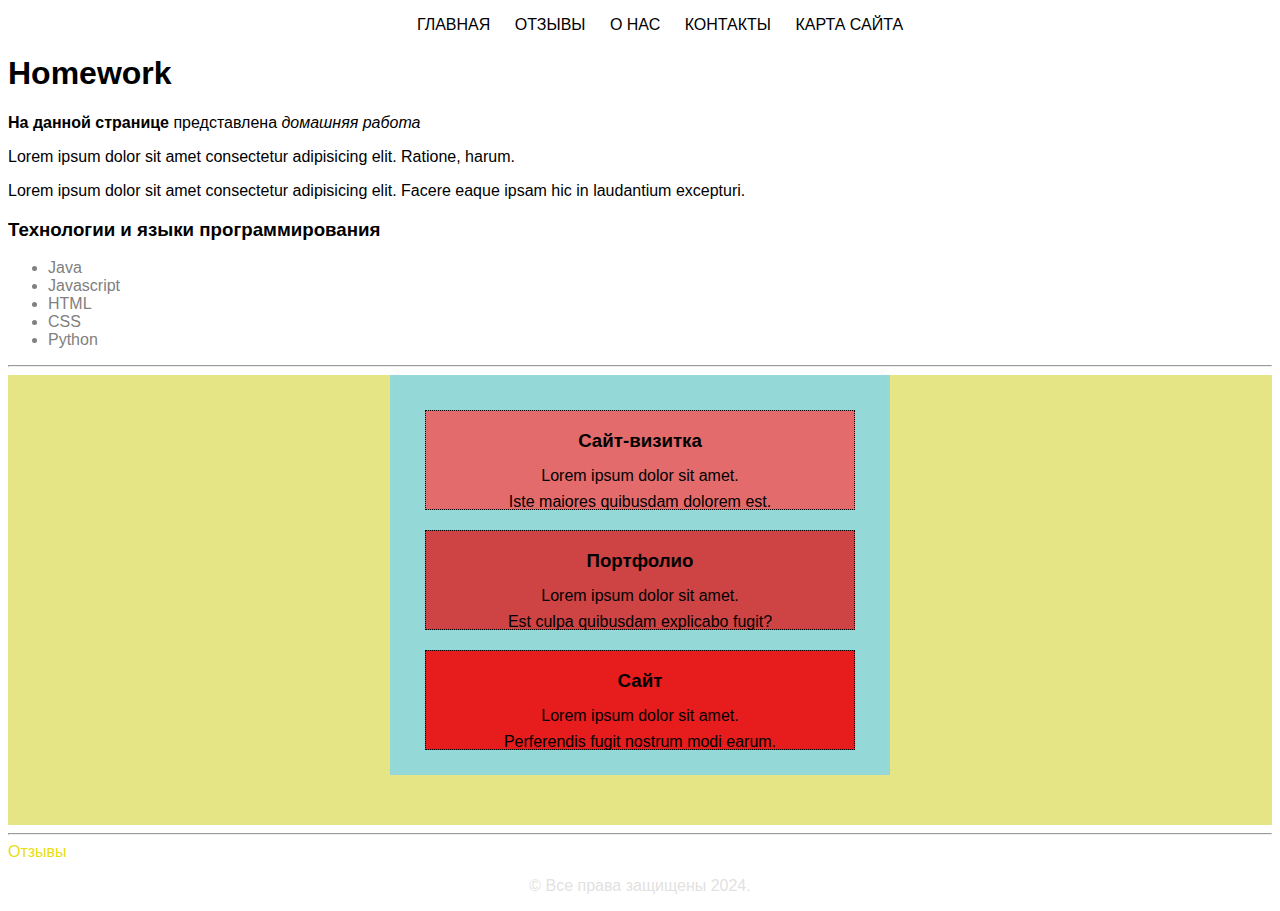
==== 1-html-css/homework2/index.html @ 9395e8ef "Homework2" ====
<!DOCTYPE html>
<html lang="en">
  <head>
    <meta charset="UTF-8" />
    <meta name="viewport" content="width=device-width, initial-scale=1.0" />
    <title>Homework</title>
    <link rel="stylesheet" href="./global.css" />
    <link rel="stylesheet" href="./style.css" />
  </head>
  <body>
    <ul class="menu">
      <li><a href="#">Главная</a></li>
      <li><a href="./comment.html">Отзывы</a></li>
      <li><a href="#">О нас</a></li>
      <li><a href="#">Контакты</a></li>
      <li><a href="#">Карта сайта</a></li>
    </ul>
    <h1>Homework</h1>
    <p>
      <span class="bold">На данной странице</span> представлена
      <span class="italic">домашняя работа</span>
    </p>
    <p>
      Lorem ipsum dolor sit amet consectetur adipisicing elit. Ratione, harum.
    </p>
    <p>
      Lorem ipsum dolor sit amet consectetur adipisicing elit. Facere eaque
      ipsam hic in laudantium excepturi.
    </p>
    <h3>Технологии и языки программирования</h3>
    <ul class="ul-li">
      <li>Java</li>
      <li>Javascript</li>
      <li>HTML</li>
      <li>CSS</li>
      <li>Python</li>
    </ul>
    <hr />
    <div class="promo">
      <div class="promo-div">
        <div class="promo-1">
          <h3>Сайт-визитка</h3>
          <p>Lorem ipsum dolor sit amet.</p>
          <p>Iste maiores quibusdam dolorem est.</p>
        </div>
        <div class="promo-2">
          <h3>Портфолио</h3>
          <p>Lorem ipsum dolor sit amet.</p>
          <p>Est culpa quibusdam explicabo fugit?</p>
        </div>
        <div class="promo-3">
          <h3>Сайт</h3>
          <p>Lorem ipsum dolor sit amet.</p>
          <p>Perferendis fugit nostrum modi earum.</p>
        </div>
      </div>
    </div>

    <hr />
    <div class="footer">
      <a href="./comment.html" class="a-comment">Отзывы</a>
      <p>&copy; Все права защищены 2024.</p>
    </div>
  </body>
</html>
---- 1-html-css/homework2/global.css ----
* {
  box-sizing: border-box;
}

.bold {
  font-weight: bold;
}

.italic {
  font-style: italic;
}

body {
  font-family: Helvetica, Arial, sans-serif;
}

a {
  text-decoration: none;
}
---- 1-html-css/homework2/style.css ----
.menu {
  text-decoration: none;
  color: black;
  text-align: center;
}

.menu li {
  display: inline;
  text-transform: uppercase;
  padding: 0 10px;
}

.menu a {
  color: black;
}

.menu a:hover {
  color: rgba(202, 184, 184, 0.496);
  text-decoration: underline;
}

.promo {
  height: 450px;
  width: 100%;
  background-color: rgb(229, 229, 133);
}

.promo-div {
  text-align: center;
  margin: 0 auto;
  padding: 15px;
  background-color: rgb(149, 216, 216);
  height: 400px;
  width: 500px;
}

.promo-div p {
  line-height: 10px;
}

.promo-1,
.promo-2,
.promo-3 {
  height: 100px;
  border: 1px dotted black;
  margin: 20px;
}

.promo-1 {
  background-color: rgb(228, 107, 107);
}

.promo-2 {
  background-color: rgb(206, 68, 68);
}

.promo-3 {
  background-color: rgb(231, 28, 28);
}

a:visited {
  color: black;
}

.a-comment:link {
  color: rgb(232, 221, 19);
}

.a-comment:visited {
  color: rgb(10, 140, 77);
  text-decoration: underline;
}

.a-comment:hover {
  color: red;
}

.ul-li {
  color: gray;
}

.footer p {
  color: rgba(215, 213, 213, 0.741);
  text-align: center;
}
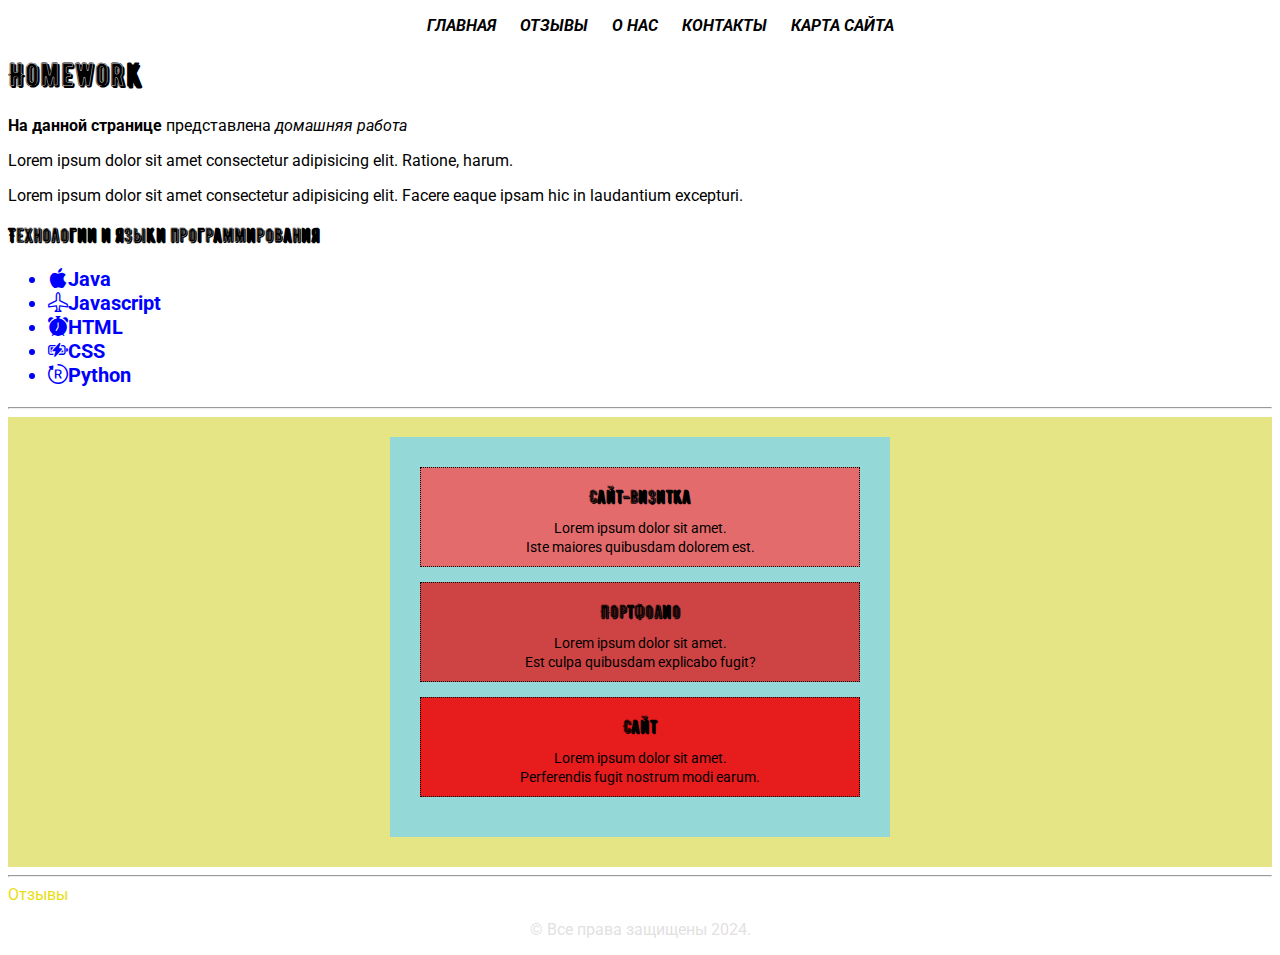
==== commit 6399e275: "Homework3" ====
--- a/1-html-css/homework2/index.html
+++ b/1-html-css/homework2/index.html
@@ -4,6 +4,20 @@
     <meta charset="UTF-8" />
     <meta name="viewport" content="width=device-width, initial-scale=1.0" />
     <title>Homework</title>
+    <!-- Google fonts -->
+    <link rel="preconnect" href="https://fonts.googleapis.com" />
+    <link rel="preconnect" href="https://fonts.gstatic.com" crossorigin />
+    <link
+      href="https://fonts.googleapis.com/css2?family=Roboto:ital,wght@0,400;0,700;1,400;1,700&display=swap"
+      rel="stylesheet"
+    />
+    <!-- Нам ведь ничего не мешает подключить несколько разных шрифтов? -->
+
+    <link rel="stylesheet" href="./fonts/berniershade/berniershade.css" />
+    <link
+      rel="stylesheet"
+      href="https://cdn.jsdelivr.net/npm/bootstrap-icons@1.11.3/font/bootstrap-icons.min.css"
+    />
     <link rel="stylesheet" href="./global.css" />
     <link rel="stylesheet" href="./style.css" />
   </head>
@@ -28,12 +42,14 @@
       ipsam hic in laudantium excepturi.
     </p>
     <h3>Технологии и языки программирования</h3>
-    <ul class="ul-li">
-      <li>Java</li>
-      <li>Javascript</li>
-      <li>HTML</li>
-      <li>CSS</li>
-      <li>Python</li>
+    <ul class="ul-li"> 
+<!-- Я пытался отделить иконку и текст,чтобы отдельно их застилизовать, но не получилось.Как это сделать?И чтобы они были на одной строке -->
+
+      <li class="bi bi-apple">Java</li>
+      <li class="bi bi-airplane">Javascript</li>
+      <li class="bi bi-alarm-fill">HTML</li>
+      <li class="bi bi-battery-charging">CSS</li>
+      <li class="bi bi-bootstrap-reboot">Python</li>
     </ul>
     <hr />
     <div class="promo">
--- a/1-html-css/homework2/fonts/berniershade/berniershade.css
+++ b/1-html-css/homework2/fonts/berniershade/berniershade.css
@@ -0,0 +1,6 @@
+@font-face {
+    font-family: 'Bernier Shade';
+    src: local('BERNIER Shade'), local('BERNIERShade-Regular'), url('Berniershade.woff2') format('woff2'), url('Berniershade.woff') format('woff'), url('Berniershade.ttf') format('truetype');
+    font-weight: 400;
+    font-style: normal;
+}
--- a/1-html-css/homework2/global.css
+++ b/1-html-css/homework2/global.css
@@ -9,11 +9,37 @@
 .italic {
   font-style: italic;
 }
+body{
+  font-family: "Roboto", sans-serif;
+}
+h1, h2, h3{
+  font-family: 'Bernier Shade';
+}
 
-body {
+/* body {
   font-family: Helvetica, Arial, sans-serif;
-}
+} */
 
 a {
   text-decoration: none;
 }
+
+.small-text {
+  font-size: 0.875rem; /* примерно 14px */
+}
+
+.normal-text {
+  font-size: 1rem; /* примерно 16px */
+}
+
+.medium-text {
+  font-size: 1.125rem; /* примерно 18px */
+}
+
+.large-text {
+  font-size: 1.25rem; /* примерно 20px */
+}
+
+.xlarge-text {
+  font-size: 1.5rem; /* примерно 24px */
+}--- a/1-html-css/homework2/style.css
+++ b/1-html-css/homework2/style.css
@@ -1,4 +1,6 @@
 .menu {
+  font-weight: 700;
+  font-style: italic;
   text-decoration: none;
   color: black;
   text-align: center;
@@ -23,8 +25,11 @@
   height: 450px;
   width: 100%;
   background-color: rgb(229, 229, 133);
+  padding-top: 20px;
 }
-
+p {
+  font-weight: 400;
+}
 .promo-div {
   text-align: center;
   margin: 0 auto;
@@ -33,9 +38,13 @@
   height: 400px;
   width: 500px;
 }
+.promo-div h3 {
+  font-size: 1.125rem;
+}
 
 .promo-div p {
-  line-height: 10px;
+  font-size: 0.875rem;
+  line-height: 5px;
 }
 
 .promo-1,
@@ -43,7 +52,7 @@
 .promo-3 {
   height: 100px;
   border: 1px dotted black;
-  margin: 20px;
+  margin: 15px;
 }
 
 .promo-1 {
@@ -74,12 +83,34 @@
 .a-comment:hover {
   color: red;
 }
+ 
+.ul-li  {
+  font-size: 1.25rem;
+  font-weight: 700;
+  color: gray;
+}
 
-.ul-li {
-  color: gray;
+.bi{
+  color: blue;
 }
 
 .footer p {
   color: rgba(215, 213, 213, 0.741);
   text-align: center;
 }
+
+button {
+  padding: 0;
+}
+
+.button-twitter {
+  text-align: center;
+  padding-top: 10px;
+  display: block;
+  width: 150px;
+  height: 50px;
+}
+
+.icon-twitter {
+  font-size: 1.25rem;
+}
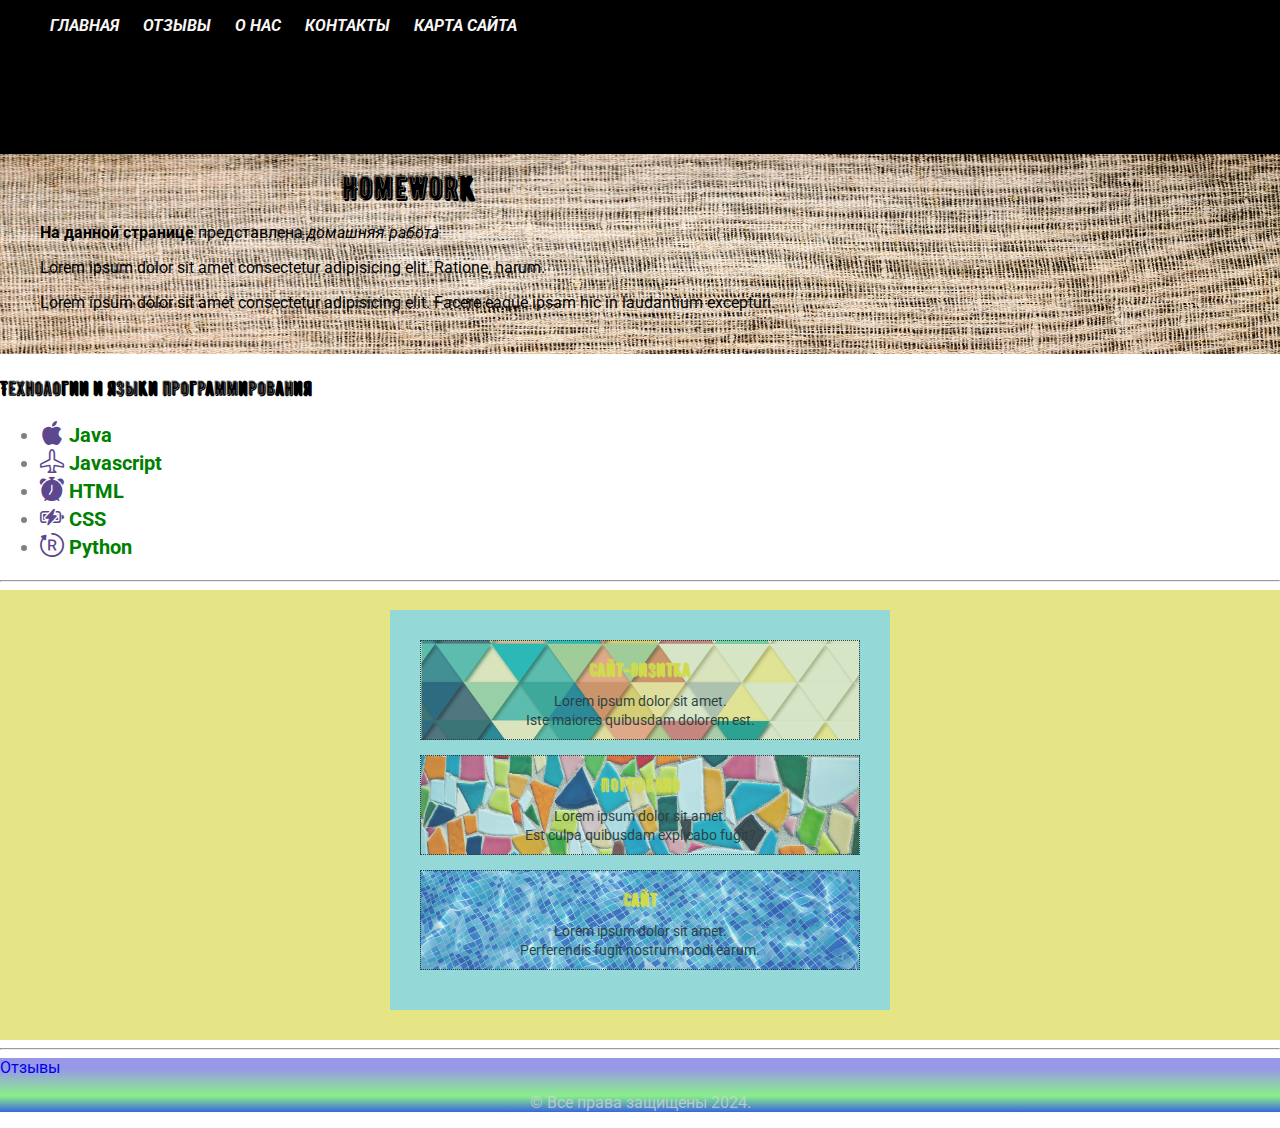
==== commit 1e15da6b: "Homework4" ====
--- a/1-html-css/homework2/index.html
+++ b/1-html-css/homework2/index.html
@@ -11,8 +11,6 @@
       href="https://fonts.googleapis.com/css2?family=Roboto:ital,wght@0,400;0,700;1,400;1,700&display=swap"
       rel="stylesheet"
     />
-    <!-- Нам ведь ничего не мешает подключить несколько разных шрифтов? -->
-
     <link rel="stylesheet" href="./fonts/berniershade/berniershade.css" />
     <link
       rel="stylesheet"
@@ -20,52 +18,87 @@
     />
     <link rel="stylesheet" href="./global.css" />
     <link rel="stylesheet" href="./style.css" />
+    <link rel="icon" href="./favicon/favicon-16x16.png" sizes="16x16" />
+    <link rel="icon" href="./favicon/favicon-32x32.png" sizes="32x32" />
+    <link
+      rel="icon"
+      href="./favicon/android-chrome-192x192.png"
+      sizes="192x192"
+    />
+    <link rel="icon" href="./favicon/apple-touch-icon.png" sizes="180x180" />
+    <link rel="icon" href="./favicon.ico" />
   </head>
   <body>
-    <ul class="menu">
-      <li><a href="#">Главная</a></li>
-      <li><a href="./comment.html">Отзывы</a></li>
-      <li><a href="#">О нас</a></li>
-      <li><a href="#">Контакты</a></li>
-      <li><a href="#">Карта сайта</a></li>
-    </ul>
-    <h1>Homework</h1>
-    <p>
-      <span class="bold">На данной странице</span> представлена
-      <span class="italic">домашняя работа</span>
-    </p>
-    <p>
-      Lorem ipsum dolor sit amet consectetur adipisicing elit. Ratione, harum.
-    </p>
-    <p>
-      Lorem ipsum dolor sit amet consectetur adipisicing elit. Facere eaque
-      ipsam hic in laudantium excepturi.
-    </p>
+    <div class="menu">
+      <!-- <div class="video-size">  -->
+      <video class="video-mp4" autoplay muted loop preload="auto">
+        <source src="./video/star_-_19289 (720p).mp4" type="video/mp4" />
+      </video>
+      <!-- </div> -->
+      <ul class="menu-li">
+        <li><a href="#">Главная</a></li>
+        <li><a href="./comment.html">Отзывы</a></li>
+        <li><a href="#">О нас</a></li>
+        <li><a href="#">Контакты</a></li>
+        <li><a href="#">Карта сайта</a></li>
+      </ul>
+    </div>
+    <div class="head">
+      <img class="head-img" src="./img/textile.jpg" alt="photo" />
+      <div class="head-text">
+        <h1 class="h1-hw">Homework</h1>
+        <p>
+          <span class="bold">На данной странице</span> представлена
+          <span class="italic">домашняя работа</span>
+        </p>
+        <p>
+          Lorem ipsum dolor sit amet consectetur adipisicing elit. Ratione,
+          harum.
+        </p>
+        <p>
+          Lorem ipsum dolor sit amet consectetur adipisicing elit. Facere eaque
+          ipsam hic in laudantium excepturi.
+        </p>
+      </div>
+    </div>
     <h3>Технологии и языки программирования</h3>
-    <ul class="ul-li"> 
-<!-- Я пытался отделить иконку и текст,чтобы отдельно их застилизовать, но не получилось.Как это сделать?И чтобы они были на одной строке -->
-
-      <li class="bi bi-apple">Java</li>
-      <li class="bi bi-airplane">Javascript</li>
-      <li class="bi bi-alarm-fill">HTML</li>
-      <li class="bi bi-battery-charging">CSS</li>
-      <li class="bi bi-bootstrap-reboot">Python</li>
+    <ul class="ul-li">
+      <li class="ul-li-item">
+        <span class="bi bi-apple ul-li-icon"></span>
+        <span class="ul-li-text">Java</span>
+      </li>
+      <li class="ul-li-item">
+        <span class="bi bi-airplane ul-li-icon"></span>
+        <span class="ul-li-text">Javascript</span>
+      </li>
+      <li class="ul-li-item">
+        <span class="bi bi-alarm-fill ul-li-icon"></span>
+        <span class="ul-li-text">HTML</span>
+      </li>
+      <li class="ul-li-item">
+        <span class="bi bi-battery-charging ul-li-icon"></span>
+        <span class="ul-li-text">CSS</span>
+      </li>
+      <li class="ul-li-item">
+        <span class="bi bi-bootstrap-reboot ul-li-icon"></span>
+        <span class="ul-li-text">Python</span>
+      </li>
     </ul>
     <hr />
     <div class="promo">
       <div class="promo-div">
         <div class="promo-1">
-          <h3>Сайт-визитка</h3>
+          <h3><a href="#">Сайт-визитка</a></h3>
           <p>Lorem ipsum dolor sit amet.</p>
           <p>Iste maiores quibusdam dolorem est.</p>
         </div>
         <div class="promo-2">
-          <h3>Портфолио</h3>
+          <h3><a href="#">Портфолио</a></h3>
           <p>Lorem ipsum dolor sit amet.</p>
           <p>Est culpa quibusdam explicabo fugit?</p>
         </div>
         <div class="promo-3">
-          <h3>Сайт</h3>
+          <h3><a href="#">Сайт</a></h3>
           <p>Lorem ipsum dolor sit amet.</p>
           <p>Perferendis fugit nostrum modi earum.</p>
         </div>
--- a/1-html-css/homework2/global.css
+++ b/1-html-css/homework2/global.css
@@ -1,3 +1,5 @@
+ 
+
 * {
   box-sizing: border-box;
 }
@@ -11,6 +13,8 @@
 }
 body{
   font-family: "Roboto", sans-serif;
+  margin: 0;
+  padding: 0;
 }
 h1, h2, h3{
   font-family: 'Bernier Shade';
--- a/1-html-css/homework2/style.css
+++ b/1-html-css/homework2/style.css
@@ -1,24 +1,65 @@
+body {
+  margin: 0;
+  padding: 0;
+}
+
 .menu {
+  background: black;
+  position: relative;
+  z-index: 0;
+}
+
+.video-mp4 {
+  width: 100%;
+}
+
+.menu-li {
+  top: 0;
+  left: 0;
+  position: absolute;
+  z-index: 5;
   font-weight: 700;
   font-style: italic;
   text-decoration: none;
-  color: black;
-  text-align: center;
 }
 
 .menu li {
+  text-align: center;
   display: inline;
   text-transform: uppercase;
   padding: 0 10px;
 }
 
 .menu a {
-  color: black;
+  color: rgb(249, 246, 246);
 }
 
-.menu a:hover {
-  color: rgba(202, 184, 184, 0.496);
+.menu :hover {
+  color: rgb(245, 239, 239);
   text-decoration: underline;
+}
+
+.h1-hw {
+  text-align: center;
+  margin: 0;
+}
+
+.head {
+  position: relative;
+  z-index: 0;
+}
+
+.head-img {
+  height: 200px;
+  width: 100%;
+}
+
+.head-text {
+  padding: 15px 40px;
+  top: 0;
+  left: 0;
+  position: absolute;
+  z-index: 5;
 }
 
 .promo {
@@ -27,9 +68,11 @@
   background-color: rgb(229, 229, 133);
   padding-top: 20px;
 }
+
 p {
   font-weight: 400;
 }
+
 .promo-div {
   text-align: center;
   margin: 0 auto;
@@ -38,6 +81,7 @@
   height: 400px;
   width: 500px;
 }
+
 .promo-div h3 {
   font-size: 1.125rem;
 }
@@ -53,45 +97,66 @@
   height: 100px;
   border: 1px dotted black;
   margin: 15px;
+  opacity: 0.7;
+}
+
+.promo-1:hover,
+.promo-2:hover,
+.promo-3:hover {
+  opacity: 1;
 }
 
 .promo-1 {
-  background-color: rgb(228, 107, 107);
+  background: url(./img/geometric.png) center center;
+  background-size: cover;
 }
 
 .promo-2 {
+  background: url(./img/mosaic.jpg) center center;
+  background-size: cover;
   background-color: rgb(206, 68, 68);
 }
 
 .promo-3 {
+  background: url(./img/pool.jpg) center center;
+  background-size: cover;
   background-color: rgb(231, 28, 28);
 }
 
-a:visited {
-  color: black;
-}
-
-.a-comment:link {
+h3 a:link {
   color: rgb(232, 221, 19);
 }
 
-.a-comment:visited {
+h3 a:visited {
   color: rgb(10, 140, 77);
   text-decoration: underline;
 }
 
-.a-comment:hover {
+h3 a:hover {
   color: red;
 }
- 
-.ul-li  {
+
+.ul-li {
   font-size: 1.25rem;
   font-weight: 700;
   color: gray;
 }
 
-.bi{
-  color: blue;
+.ul-li-icon {
+  color: rgb(93, 71, 143);
+  font-size: 1.5rem;
+}
+
+.ul-li-text {
+  color: green;
+}
+
+.footer {
+  background: linear-gradient(
+    rgb(152, 152, 232) 20%,
+    rgb(137, 240, 137) 70%,
+    rgb(59, 102, 221) 100%
+  );
 }
 
 .footer p {
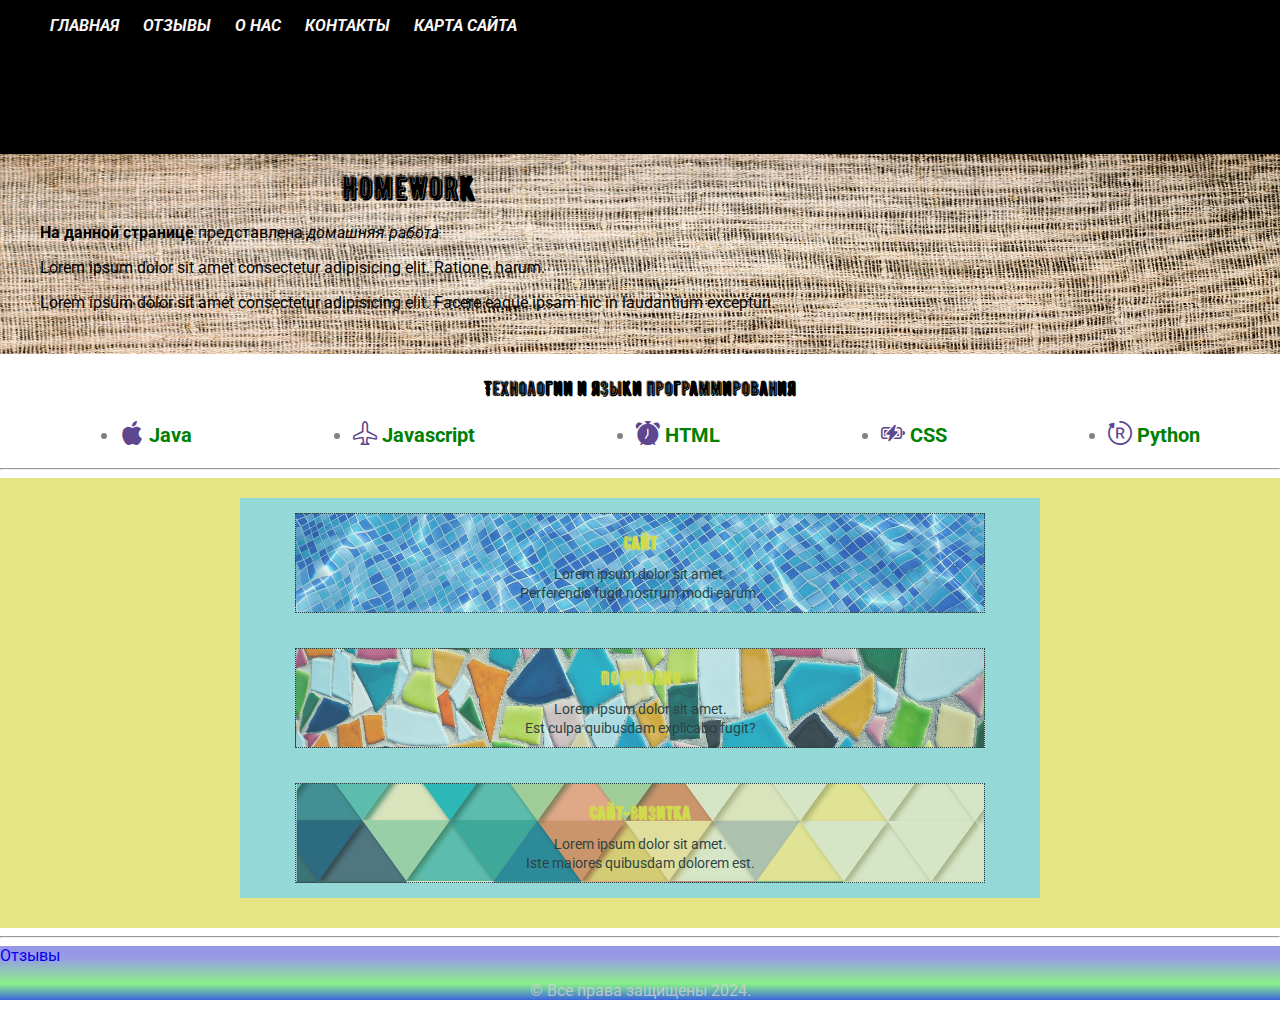
==== commit c2ba41d6: "Homework4.1" ====
--- a/1-html-css/homework2/index.html
+++ b/1-html-css/homework2/index.html
@@ -26,7 +26,7 @@
       sizes="192x192"
     />
     <link rel="icon" href="./favicon/apple-touch-icon.png" sizes="180x180" />
-    <link rel="icon" href="./favicon.ico" />
+    <link rel="icon" href="./favicon.ico?v=1" />
   </head>
   <body>
     <div class="menu">
@@ -61,8 +61,11 @@
         </p>
       </div>
     </div>
-    <h3>Технологии и языки программирования</h3>
+    <!-- <h3>Технологии и языки программирования</h3> -->
+    <div class="ul-class"> 
+      <h3>Технологии и языки программирования</h3>
     <ul class="ul-li">
+       
       <li class="ul-li-item">
         <span class="bi bi-apple ul-li-icon"></span>
         <span class="ul-li-text">Java</span>
@@ -84,6 +87,7 @@
         <span class="ul-li-text">Python</span>
       </li>
     </ul>
+  </div>
     <hr />
     <div class="promo">
       <div class="promo-div">
@@ -105,6 +109,7 @@
       </div>
     </div>
 
+
     <hr />
     <div class="footer">
       <a href="./comment.html" class="a-comment">Отзывы</a>
--- a/1-html-css/homework2/style.css
+++ b/1-html-css/homework2/style.css
@@ -34,8 +34,8 @@
   color: rgb(249, 246, 246);
 }
 
-.menu :hover {
-  color: rgb(245, 239, 239);
+.menu a:hover {
+  color: rgb(228, 10, 10);
   text-decoration: underline;
 }
 
@@ -63,6 +63,7 @@
 }
 
 .promo {
+
   height: 450px;
   width: 100%;
   background-color: rgb(229, 229, 133);
@@ -73,13 +74,17 @@
   font-weight: 400;
 }
 
+
 .promo-div {
+  flex-flow: column-reverse wrap;
+  justify-content: space-between;
+  display: flex;
   text-align: center;
   margin: 0 auto;
-  padding: 15px;
+  padding: 0 40px;
   background-color: rgb(149, 216, 216);
   height: 400px;
-  width: 500px;
+  width: 800px;
 }
 
 .promo-div h3 {
@@ -135,11 +140,17 @@
 h3 a:hover {
   color: red;
 }
+.ul-class{
+  text-align: center;
+}
 
 .ul-li {
+  display: flex;
+  flex-basis: 500px;
   font-size: 1.25rem;
   font-weight: 700;
   color: gray;
+  justify-content: space-around;
 }
 
 .ul-li-icon {
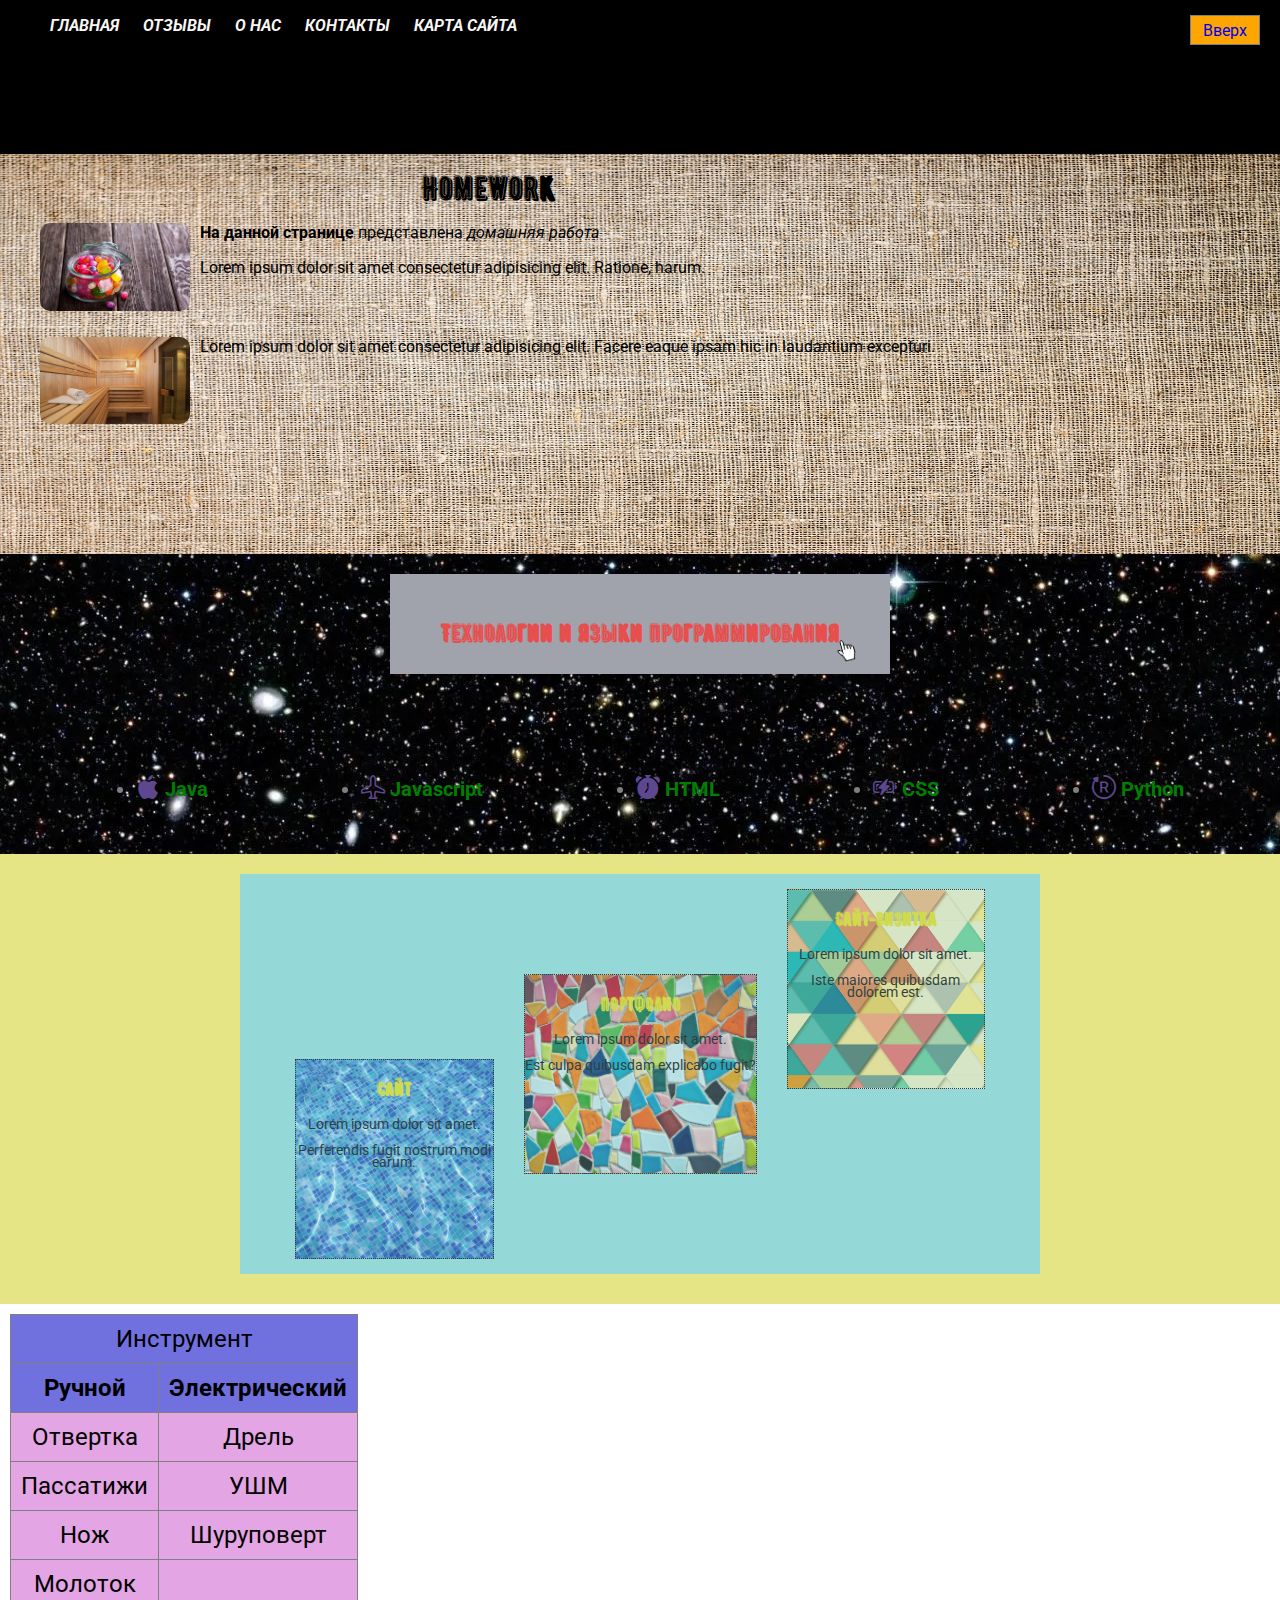
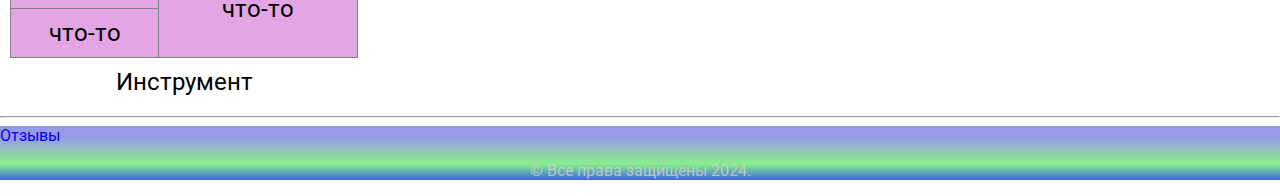
==== commit 7f1636f5: "Homewor5" ====
--- a/1-html-css/homework2/index.html
+++ b/1-html-css/homework2/index.html
@@ -18,6 +18,7 @@
     />
     <link rel="stylesheet" href="./global.css" />
     <link rel="stylesheet" href="./style.css" />
+    <link rel="stylesheet" href="./table.css">
     <link rel="icon" href="./favicon/favicon-16x16.png" sizes="16x16" />
     <link rel="icon" href="./favicon/favicon-32x32.png" sizes="32x32" />
     <link
@@ -29,12 +30,15 @@
     <link rel="icon" href="./favicon.ico?v=1" />
   </head>
   <body>
+    <div class="menu-a">
+      <a href="#">Вверх</a>
+    </div>
     <div class="menu">
-      <!-- <div class="video-size">  -->
       <video class="video-mp4" autoplay muted loop preload="auto">
-        <source src="./video/star_-_19289 (720p).mp4" type="video/mp4" />
+        <source src="./video/star(720p).mp4" type="video/mp4" />
       </video>
-      <!-- </div> -->
+      <!-- Я хотел отпозиционировать  menu-li по центру и уже внутри блока выставить значения absolute.Не получилось -->
+      <!-- Вручную прибавлять left можно ,чтобы выставить по центру блока,но не  хотел не использовать его. -->
       <ul class="menu-li">
         <li><a href="#">Главная</a></li>
         <li><a href="./comment.html">Отзывы</a></li>
@@ -47,48 +51,57 @@
       <img class="head-img" src="./img/textile.jpg" alt="photo" />
       <div class="head-text">
         <h1 class="h1-hw">Homework</h1>
+        <!-- <div class="head-float-img"> -->
+        <!-- </div> -->
         <p>
+          <img class="head-float-img" src="./img/candies.jpg" alt="" />
           <span class="bold">На данной странице</span> представлена
           <span class="italic">домашняя работа</span>
         </p>
-        <p>
+        <p class="clear-p">
           Lorem ipsum dolor sit amet consectetur adipisicing elit. Ratione,
           harum.
         </p>
+        <!-- <div class="fiv" style="clear: both;"></div> -->
+
+        <!-- </div> -->
         <p>
+          <img class="head-float-img" src="./img/pools.jpg" alt="" />
           Lorem ipsum dolor sit amet consectetur adipisicing elit. Facere eaque
           ipsam hic in laudantium excepturi.
         </p>
       </div>
     </div>
     <!-- <h3>Технологии и языки программирования</h3> -->
-    <div class="ul-class"> 
-      <h3>Технологии и языки программирования</h3>
-    <ul class="ul-li">
-       
-      <li class="ul-li-item">
-        <span class="bi bi-apple ul-li-icon"></span>
-        <span class="ul-li-text">Java</span>
-      </li>
-      <li class="ul-li-item">
-        <span class="bi bi-airplane ul-li-icon"></span>
-        <span class="ul-li-text">Javascript</span>
-      </li>
-      <li class="ul-li-item">
-        <span class="bi bi-alarm-fill ul-li-icon"></span>
-        <span class="ul-li-text">HTML</span>
-      </li>
-      <li class="ul-li-item">
-        <span class="bi bi-battery-charging ul-li-icon"></span>
-        <span class="ul-li-text">CSS</span>
-      </li>
-      <li class="ul-li-item">
-        <span class="bi bi-bootstrap-reboot ul-li-icon"></span>
-        <span class="ul-li-text">Python</span>
-      </li>
-    </ul>
-  </div>
-    <hr />
+    <div class="ul-text">
+      <div class="ul-h3-pin">
+        <img class="ul-pointer" src="./img/mouse-pointer-1.png" alt="" />
+        <h3 class="ul-class">Технологии и языки программирования</h3>
+      </div>
+
+      <ul class="ul-li">
+        <li class="ul-li-item">
+          <span class="bi bi-apple ul-li-icon"></span>
+          <span class="ul-li-text">Java</span>
+        </li>
+        <li class="ul-li-item">
+          <span class="bi bi-airplane ul-li-icon"></span>
+          <span class="ul-li-text">Javascript</span>
+        </li>
+        <li class="ul-li-item">
+          <span class="bi bi-alarm-fill ul-li-icon"></span>
+          <span class="ul-li-text">HTML</span>
+        </li>
+        <li class="ul-li-item">
+          <span class="bi bi-battery-charging ul-li-icon"></span>
+          <span class="ul-li-text">CSS</span>
+        </li>
+        <li class="ul-li-item">
+          <span class="bi bi-bootstrap-reboot ul-li-icon"></span>
+          <span class="ul-li-text">Python</span>
+        </li>
+      </ul>
+    </div>
     <div class="promo">
       <div class="promo-div">
         <div class="promo-1">
@@ -109,8 +122,45 @@
       </div>
     </div>
 
+<table class="table">
+  <caption>Инструмент</caption>
+  <thead>
+    <tr>
+      <td colspan="2">Инструмент</td>
+    </tr>
+<tr>
+  <th>Ручной</th>
+  <th>Электрический</th>
+</tr>
+</thead>
+<tbody> 
+<tr>
+  <td>Отвертка</td>
+  <td>Дрель</td>
+  
+</tr>
+<tr>
+  <td>Пассатижи</td>
+  <td>УШМ</td>
+  
+</tr>
+<tr>
+  <td>Нож</td>
+  <td>Шуруповерт</td>
+</tr>
+<tr>
+  <td>Молоток</td>
+  <td rowspan="2" >что-то</td>
+</tr>
+<tr>
+  
+  <td>что-то</td>
+</tr>
+</tbody>
+</table>
 
     <hr />
+
     <div class="footer">
       <a href="./comment.html" class="a-comment">Отзывы</a>
       <p>&copy; Все права защищены 2024.</p>
--- a/1-html-css/homework2/global.css
+++ b/1-html-css/homework2/global.css
@@ -1,4 +1,6 @@
- 
+html{
+  scroll-behavior: smooth;
+}
 
 * {
   box-sizing: border-box;
--- a/1-html-css/homework2/style.css
+++ b/1-html-css/homework2/style.css
@@ -4,9 +4,9 @@
 }
 
 .menu {
-  background: black;
   position: relative;
   z-index: 0;
+  background: black;
 }
 
 .video-mp4 {
@@ -23,6 +23,19 @@
   text-decoration: none;
 }
 
+.menu-a {
+  padding-top: 5px;
+  text-align: center;
+  position: fixed;
+  right: 20px;
+  top: 15px;
+  background-color: orange;
+  border: 1px solid grey;
+  width: 70px;
+  height: 30px;
+  z-index: 10;
+}
+
 .menu li {
   text-align: center;
   display: inline;
@@ -45,13 +58,27 @@
 }
 
 .head {
+  height: 400px;
   position: relative;
   z-index: 0;
 }
 
 .head-img {
-  height: 200px;
+  height: 100%;
   width: 100%;
+}
+.head-float-img {
+  float: left;
+  margin: 0 10px 10px 0;
+
+  border-radius: 10px;
+  width: 150px;
+}
+
+.clear-p:after {
+  content: "";
+  display: block;
+  clear: both;
 }
 
 .head-text {
@@ -63,7 +90,6 @@
 }
 
 .promo {
-
   height: 450px;
   width: 100%;
   background-color: rgb(229, 229, 133);
@@ -74,10 +100,10 @@
   font-weight: 400;
 }
 
-
 .promo-div {
-  flex-flow: column-reverse wrap;
+  flex-direction: row-reverse;
   justify-content: space-between;
+  align-items: center;
   display: flex;
   text-align: center;
   margin: 0 auto;
@@ -93,13 +119,13 @@
 
 .promo-div p {
   font-size: 0.875rem;
-  line-height: 5px;
+  line-height: 12px;
 }
 
 .promo-1,
 .promo-2,
 .promo-3 {
-  height: 100px;
+  height: 200px;
   border: 1px dotted black;
   margin: 15px;
   opacity: 0.7;
@@ -114,6 +140,8 @@
 .promo-1 {
   background: url(./img/geometric.png) center center;
   background-size: cover;
+  align-self: flex-start;
+  flex: 1 2;
 }
 
 .promo-2 {
@@ -126,6 +154,8 @@
   background: url(./img/pool.jpg) center center;
   background-size: cover;
   background-color: rgb(231, 28, 28);
+  align-self: flex-end;
+  flex: 1 2;
 }
 
 h3 a:link {
@@ -140,13 +170,42 @@
 h3 a:hover {
   color: red;
 }
-.ul-class{
-  text-align: center;
+
+.ul-text {
+  height: 300px;
+  padding: 20px;
+  background: url(./img/space.webp);
+}
+
+.ul-h3-pin {
+  position: relative;
+  margin: 0 auto;
+  height: 100px;
+  width: 500px;
+  padding: 20px;
+  font-size: 1.5rem;
+  text-align: center;
+  z-index: 0;
+  background-color: rgb(160, 163, 172);
+}
+
+.ul-class {
+  color: rgb(231, 78, 78);
+  font-size: 1.5rem;
+  text-align: center;
+}
+
+.ul-pointer {
+  position: absolute;
+  z-index: 5;
+  top: 66px;
+  right: 26px;
+  width: 35px;
 }
 
 .ul-li {
+  margin-top: 100px;
   display: flex;
-  flex-basis: 500px;
   font-size: 1.25rem;
   font-weight: 700;
   color: gray;
--- a/1-html-css/homework2/table.css
+++ b/1-html-css/homework2/table.css
@@ -0,0 +1,32 @@
+.table{
+  margin: 10px;
+  font-size: 1.5rem;
+  border-collapse: collapse;
+  text-align: center;
+  
+}
+.table caption{
+  caption-side: bottom;
+  margin: 10px;
+}
+.table thead {
+  background-color: rgb(112, 112, 223);
+}
+
+.table td,
+.table th {
+padding: 10px;
+  border: 1px solid grey;
+}
+.table tbody{
+  background-color: rgb(228, 165, 228);
+}
+
+.table tbody:hover td{
+  color: transparent;
+  text-shadow: 0 0 10px rgb(68, 175, 68);
+}
+
+.table tbody:hover tr:hover  td{
+  color:black;
+  text-shadow: none;
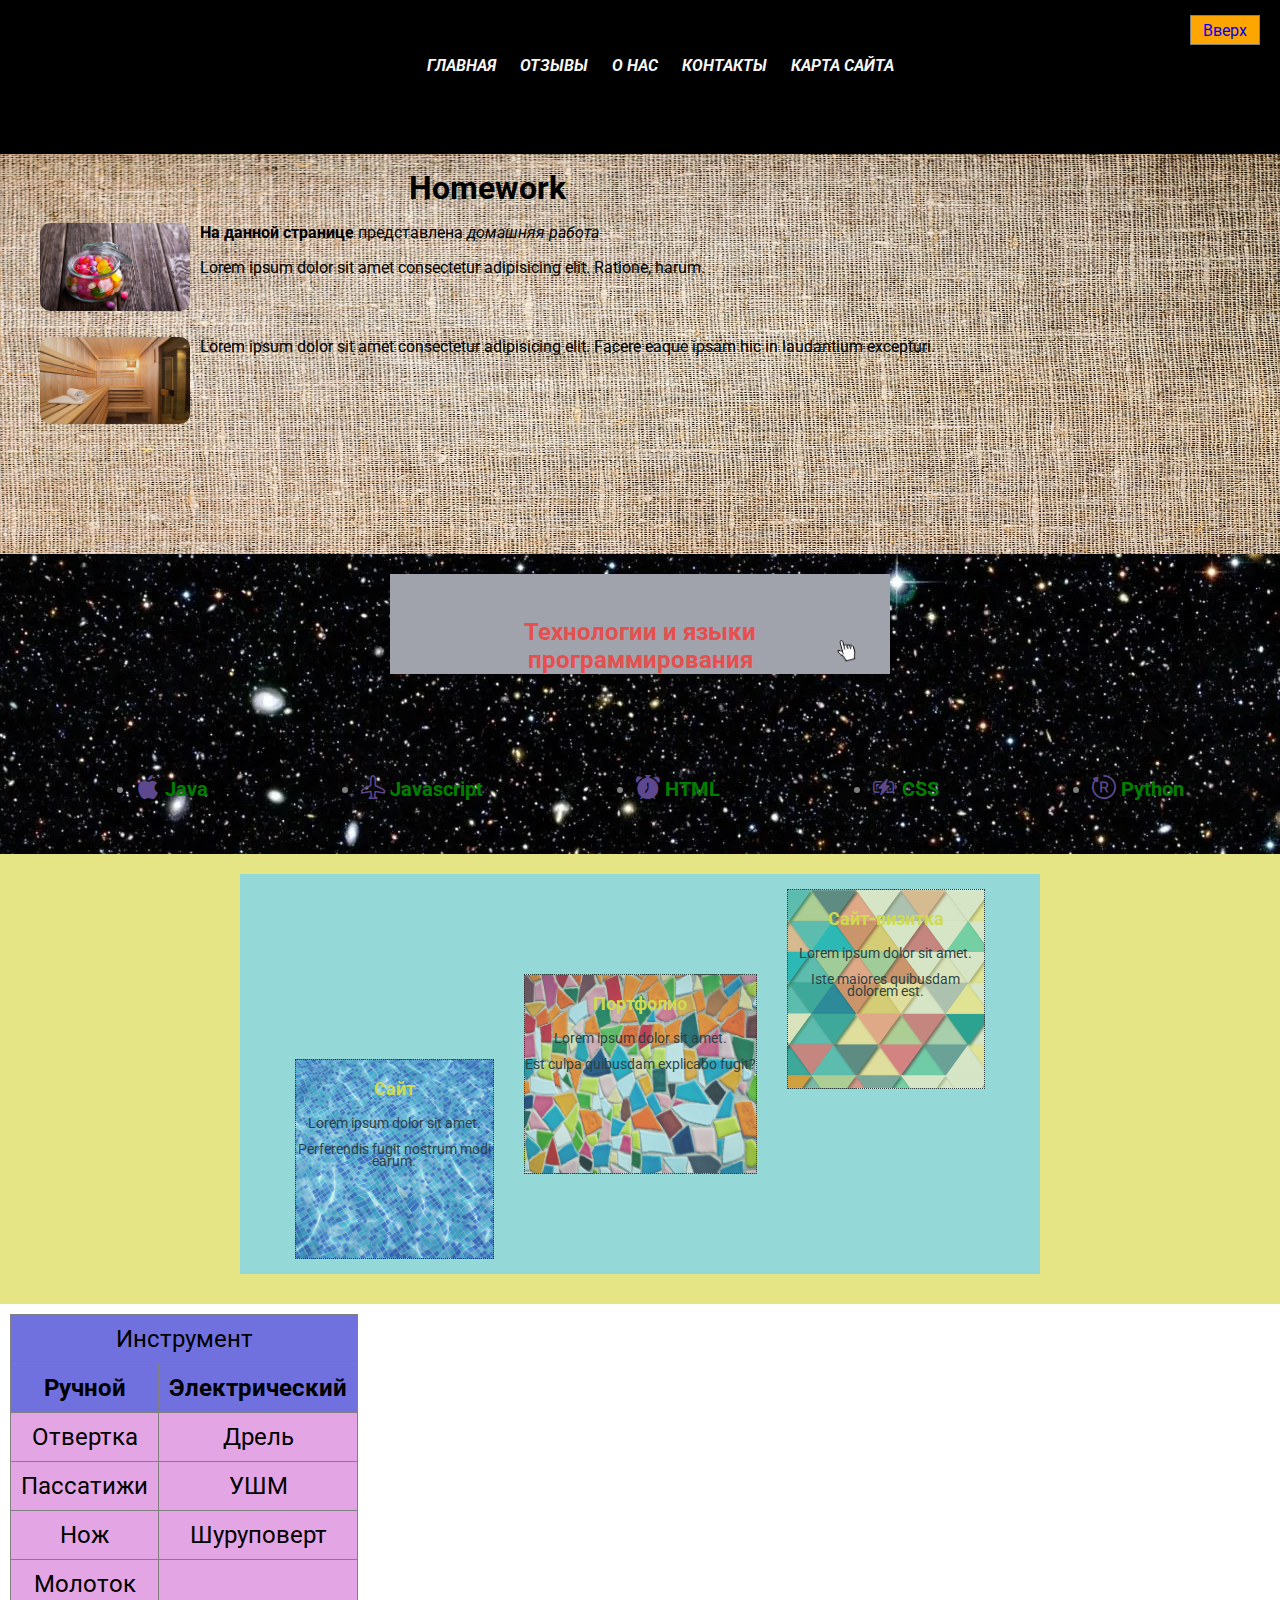
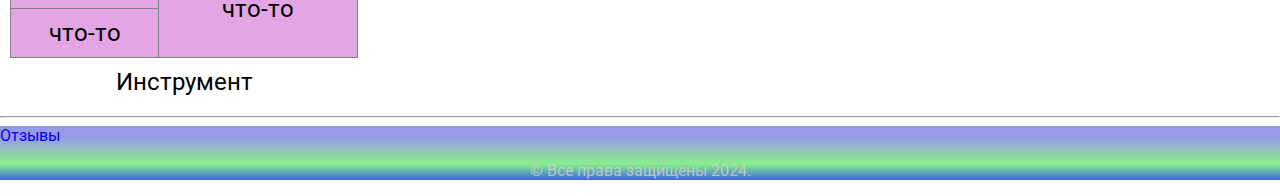
==== commit 66f0f3c7: "Homewor5.1" ====
--- a/1-html-css/homework2/index.html
+++ b/1-html-css/homework2/index.html
@@ -39,6 +39,8 @@
       </video>
       <!-- Я хотел отпозиционировать  menu-li по центру и уже внутри блока выставить значения absolute.Не получилось -->
       <!-- Вручную прибавлять left можно ,чтобы выставить по центру блока,но не  хотел не использовать его. -->
+      
+      <div class="menu-wrapper"> 
       <ul class="menu-li">
         <li><a href="#">Главная</a></li>
         <li><a href="./comment.html">Отзывы</a></li>
@@ -47,6 +49,7 @@
         <li><a href="#">Карта сайта</a></li>
       </ul>
     </div>
+  </div>
     <div class="head">
       <img class="head-img" src="./img/textile.jpg" alt="photo" />
       <div class="head-text">
--- a/1-html-css/homework2/global.css
+++ b/1-html-css/homework2/global.css
@@ -19,7 +19,7 @@
   padding: 0;
 }
 h1, h2, h3{
-  font-family: 'Bernier Shade';
+  font-family: 'Bernier Shade' sans-serif;
 }
 
 /* body {
--- a/1-html-css/homework2/style.css
+++ b/1-html-css/homework2/style.css
@@ -12,11 +12,16 @@
 .video-mp4 {
   width: 100%;
 }
-
+.menu-wrapper {
+  position: absolute;
+  top: 40px;
+  left: 0;
+  width: 100%;
+  display: flex;
+justify-content: center;
+}
 .menu-li {
-  top: 0;
-  left: 0;
-  position: absolute;
+  
   z-index: 5;
   font-weight: 700;
   font-style: italic;
